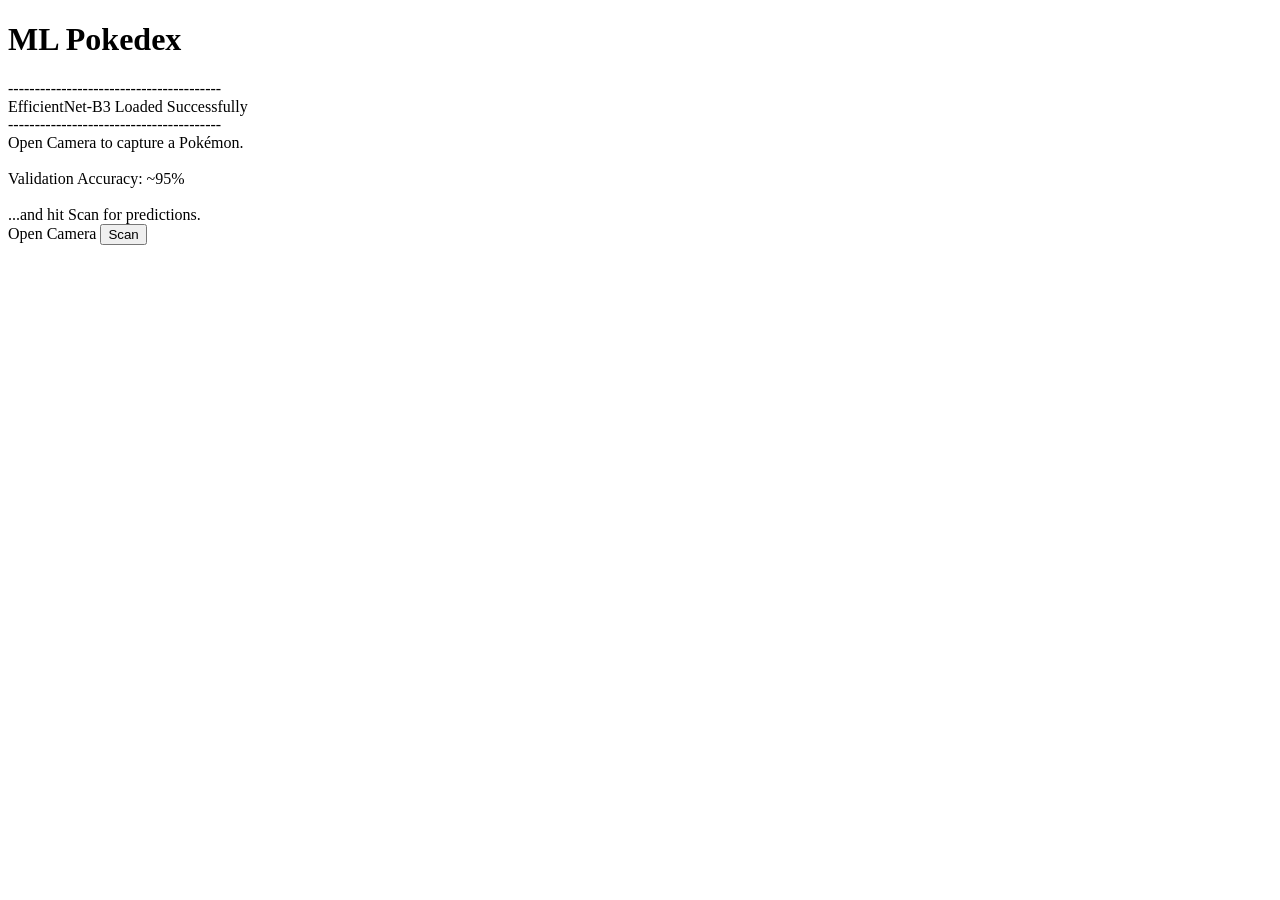
==== templates/index.html @ 640058af "Re-deployement with trafer model training to EfficientNetB3" ====
<!DOCTYPE html>
<html>

<head>

    <meta charset="UTF-8">

    <meta
        name="viewport"
        content="width=device-width, initial-scale=1.0">

    <title>Pokedex AI</title>

    <link
        rel="stylesheet"
        href="{{ url_for(
            'static',
            filename='style.css'
        ) }}">

</head>

<body>

<div class="container">

    <h1>ML Pokedex</h1>

    <div class="capture-box">

        <div class="blink">

            ----------------------------------------
            <br>

            EfficientNet-B3 Loaded Successfully

            <br>

            ----------------------------------------

            <br>

            Open Camera to capture a Pokémon.

            <br><br>

            Validation Accuracy: ~95%

            <br><br>

            ...and hit Scan for predictions.

        </div>

    </div>

    <form
        action="/predict"
        method="POST"
        enctype="multipart/form-data">

        <label
            for="image-upload"
            class="custom-upload">

            Open Camera

        </label>

        <input
            id="image-upload"
            type="file"
            name="image"
            accept="image/*"
            capture="environment"
            hidden>

        <button type="submit">

            Scan

        </button>

    </form>

</div>

</body>
</html>
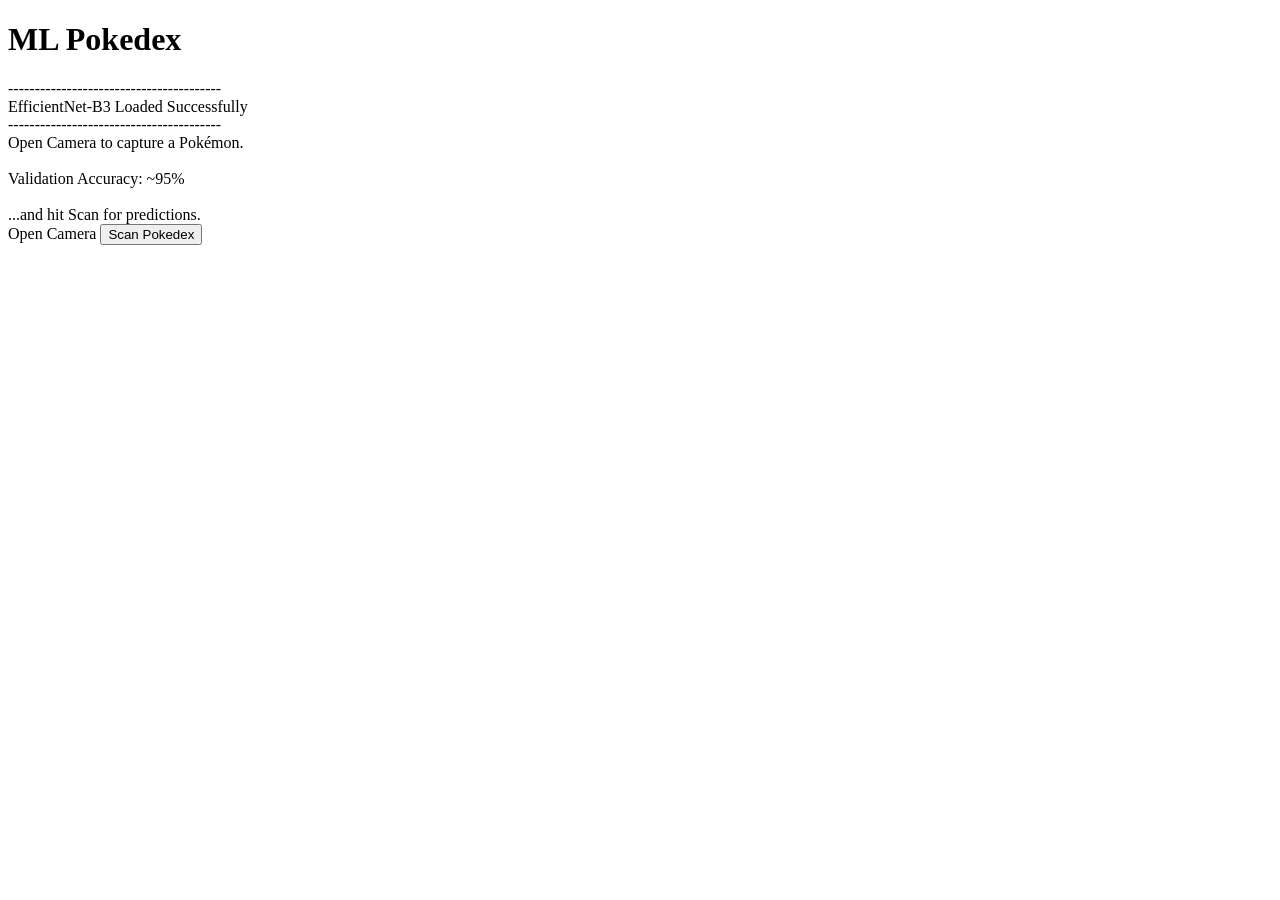
==== commit 1e950d2f: "debugging test3" ====
--- a/templates/index.html
+++ b/templates/index.html
@@ -56,6 +56,7 @@
     </div>
 
     <form
+        id="upload-form"
         action="/predict"
         method="POST"
         enctype="multipart/form-data">
@@ -73,12 +74,13 @@
             type="file"
             name="image"
             accept="image/*"
-            capture="environment"
-            hidden>
+            required
+            style="display:none">
 
-        <button type="submit">
+        <button type="submit"
+        class="scan-button">
 
-            Scan
+            Scan Pokedex
 
         </button>
 
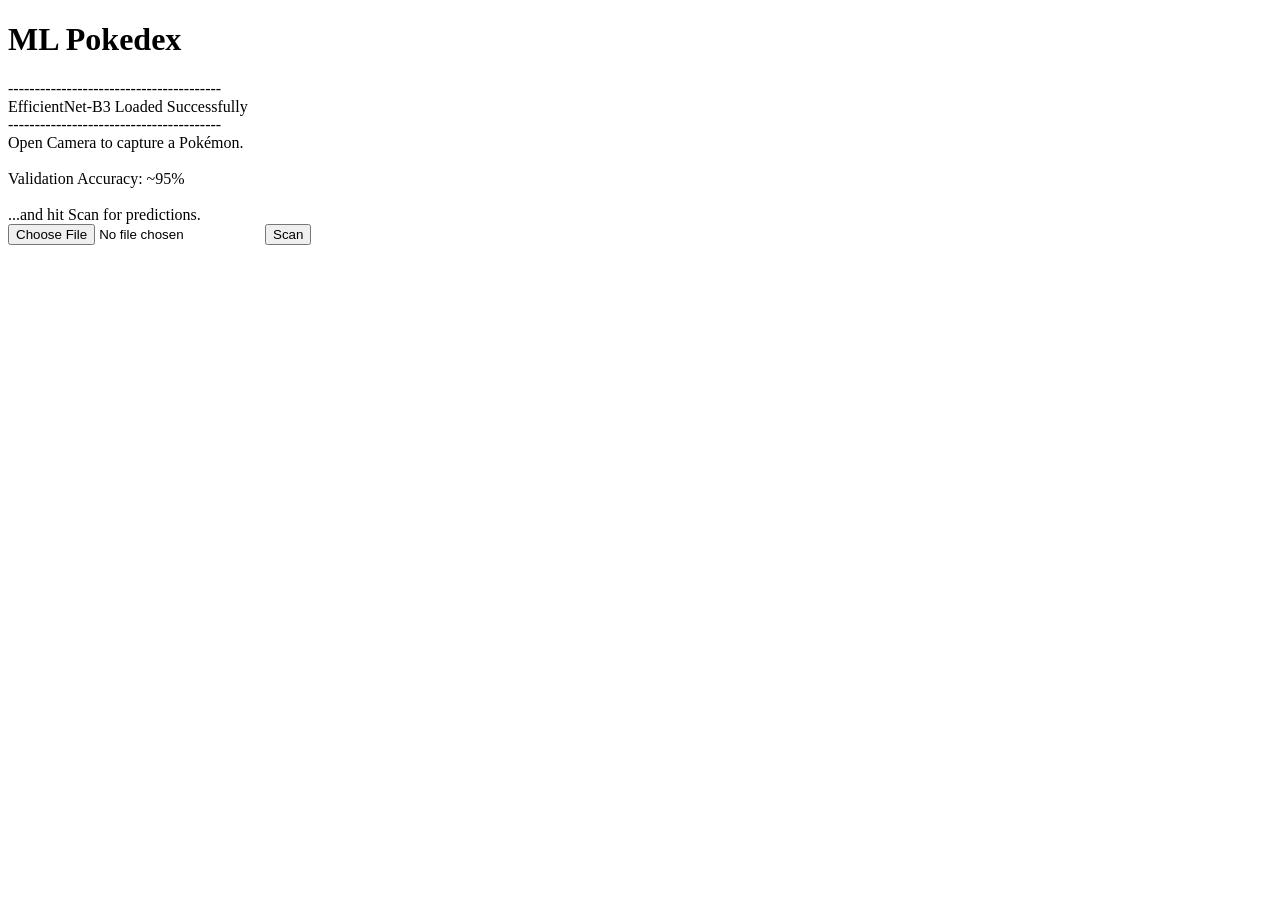
==== commit 1869b7b0: "testing 004" ====
--- a/templates/index.html
+++ b/templates/index.html
@@ -56,35 +56,23 @@
     </div>
 
     <form
-        id="upload-form"
-        action="/predict"
-        method="POST"
-        enctype="multipart/form-data">
+    action="/predict"
+    method="POST"
+    enctype="multipart/form-data">
 
-        <label
-            for="image-upload"
-            class="custom-upload">
+    <input
+        type="file"
+        name="image"
+        required>
 
-            Open Camera
+    <button
+        type="submit">
 
-        </label>
+        Scan
 
-        <input
-            id="image-upload"
-            type="file"
-            name="image"
-            accept="image/*"
-            required
-            style="display:none">
+    </button>
 
-        <button type="submit"
-        class="scan-button">
-
-            Scan Pokedex
-
-        </button>
-
-    </form>
+</form>
 
 </div>
 
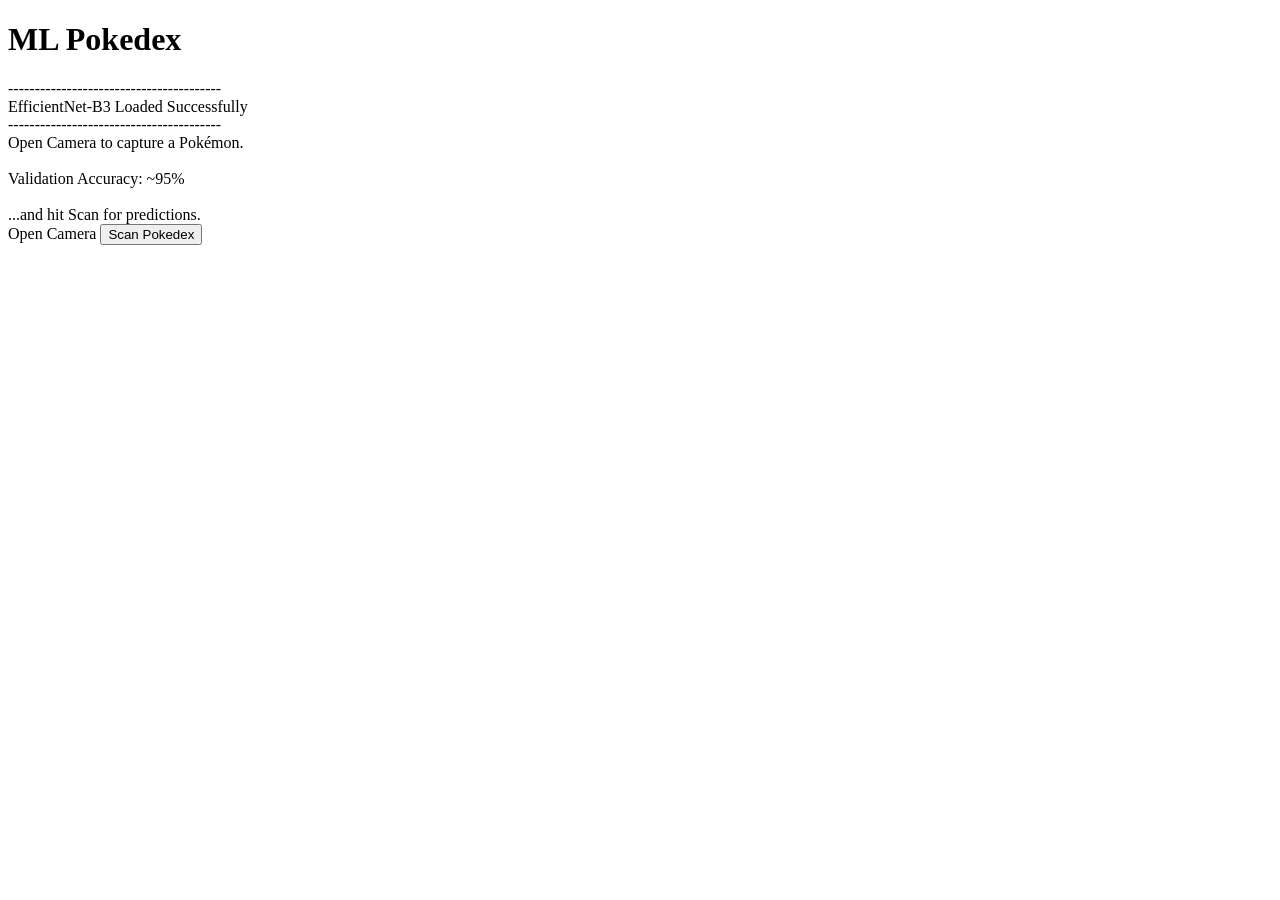
==== commit 2f4fdc9d: "testing 005" ====
--- a/templates/index.html
+++ b/templates/index.html
@@ -55,24 +55,36 @@
 
     </div>
 
-    <form
-    action="/predict"
-    method="POST"
-    enctype="multipart/form-data">
+   <form
+        id="upload-form"
+        action="/predict"
+        method="POST"
+        enctype="multipart/form-data">
 
-    <input
-        type="file"
-        name="image"
-        required>
+        <label
+            for="image-upload"
+            class="custom-upload">
 
-    <button
-        type="submit">
+            Open Camera
 
-        Scan
+        </label>
 
-    </button>
+        <input
+            id="image-upload"
+            type="file"
+            name="image"
+            accept="image/*"
+            required
+            style="display:none">
 
-</form>
+        <button type="submit"
+        class="scan-button">
+
+            Scan Pokedex
+
+        </button>
+
+    </form>
 
 </div>
 
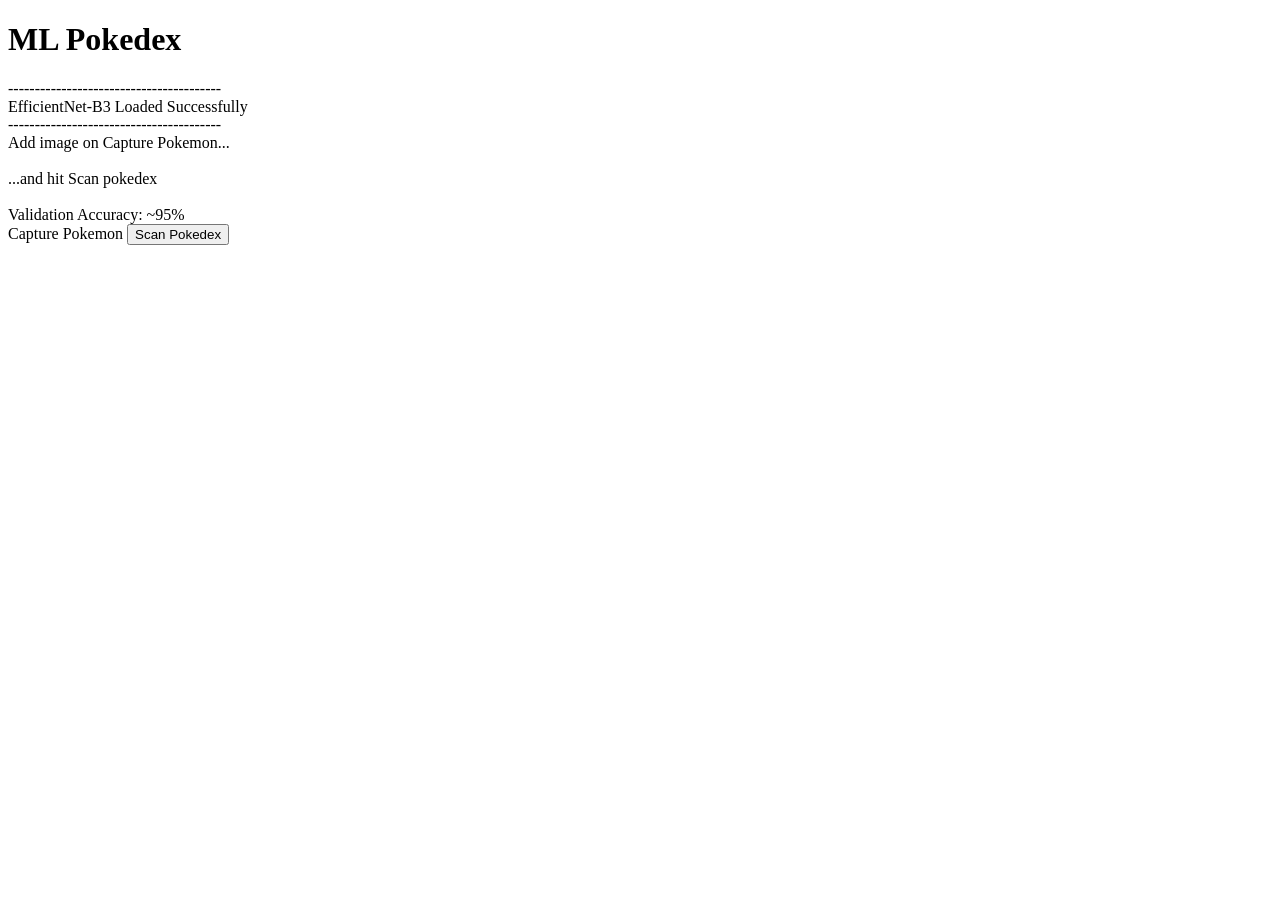
==== commit 0af00357: "V1 final touches" ====
--- a/templates/index.html
+++ b/templates/index.html
@@ -41,22 +41,21 @@
 
             <br>
 
-            Open Camera to capture a Pokémon.
+            Add image on Capture Pokemon...
+
+            <br><br>
+
+            ...and hit Scan pokedex
 
             <br><br>
 
             Validation Accuracy: ~95%
-
-            <br><br>
-
-            ...and hit Scan for predictions.
 
         </div>
 
     </div>
 
    <form
-        id="upload-form"
         action="/predict"
         method="POST"
         enctype="multipart/form-data">
@@ -65,7 +64,7 @@
             for="image-upload"
             class="custom-upload">
 
-            Open Camera
+            Capture Pokemon
 
         </label>
 
@@ -75,7 +74,7 @@
             name="image"
             accept="image/*"
             required
-            style="display:none">
+            hidden>
 
         <button type="submit"
         class="scan-button">
